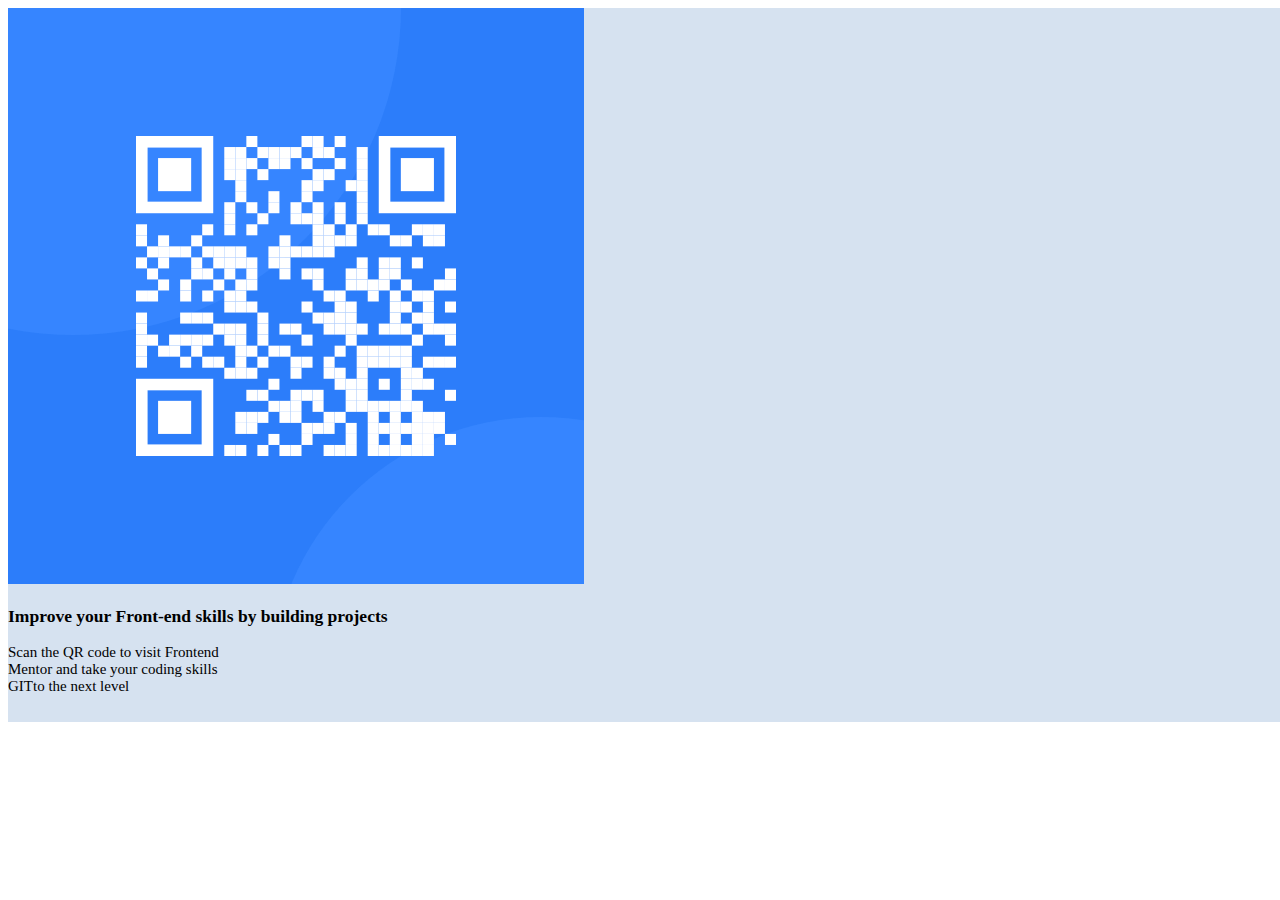
==== src/index.html @ 435e6509 "le travail de 28122023" ====
<!DOCTYPE html>
<html lang="en">
<head>
  <meta charset="UTF-8">
  <meta name="viewport" content="width=device-width, initial-scale=1.0">

  <link rel="icon" type="image/png" sizes="32x32" href="./images/favicon-32x32.png">
  
  <title>Frontend Mentor | QR code component</title>
  <link rel="stylesheet" href="style.css">
</head>
<body>
  <div class="container">
    <div class="container-Qr">
      <img class="code-qr" src="images/image-qr-code.png" alt="">
      <h3>Improve your Front-end skills by building projects</h3>
      <p>Scan the QR code to visit Frontend <br>Mentor and take your coding skills <br>GITto the  next level</p>
    </div>
  </div>
  
  
</body>
</html>
---- src/style.css ----
/* <style>
    .attribution { font-size: 11px; text-align: center; }
    .attribution a { color: hsl(228, 45%, 44%); }
  </style> */
  .container{
    background-color: hsl(212, 45%, 89%);
    width: 95rem;
    height: 44.6rem;
    font-size: 15px;
    
   

  }

  .container-Qr{
    width: 60rem;
    height: 40rem;
    background-color:hsl(hsl(0, 0%, 100%));
  }
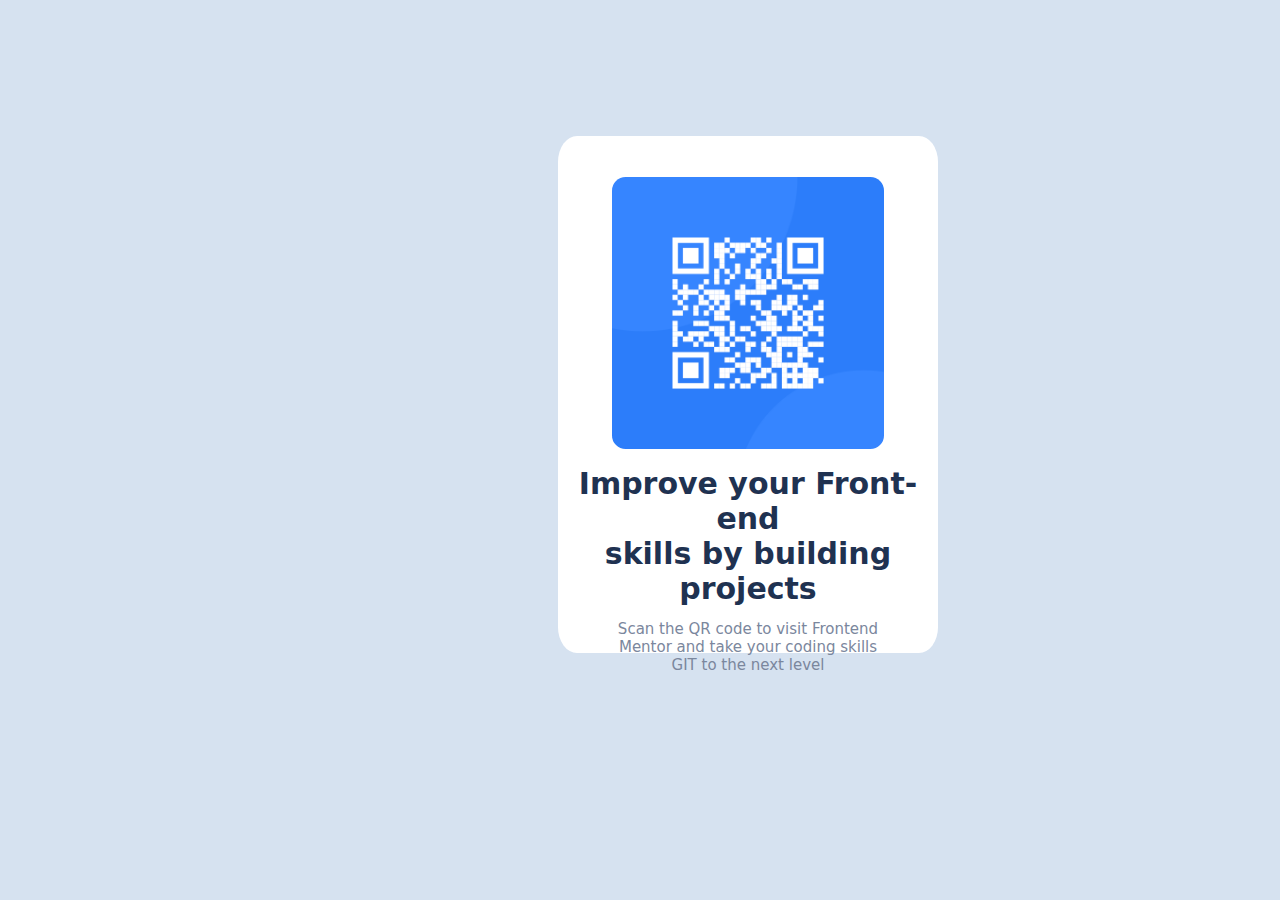
==== commit b98317cf: "2nd travail du 28122023" ====
--- a/src/index.html
+++ b/src/index.html
@@ -13,8 +13,8 @@
   <div class="container">
     <div class="container-Qr">
       <img class="code-qr" src="images/image-qr-code.png" alt="">
-      <h3>Improve your Front-end skills by building projects</h3>
-      <p>Scan the QR code to visit Frontend <br>Mentor and take your coding skills <br>GITto the  next level</p>
+      <h1>Improve your Front-end <br> skills by building projects</h3>
+      <p>Scan the QR code to visit Frontend <br>Mentor and take your coding skills <br>GIT to the  next level</p>
     </div>
   </div>
   
--- a/src/style.css
+++ b/src/style.css
@@ -1,20 +1,69 @@
-
-  /* <style>
+/* <style>
     .attribution { font-size: 11px; text-align: center; }
     .attribution a { color: hsl(228, 45%, 44%); }
   </style> */
-  .container{
+
+@import url("https://cdn.jsdelivr.net/npm/bootstrap-icons@1.10.5/font/bootstrap-icons.css");
+
+*,
+*::before,
+*::after {
+    margin: 0;
+    padding: 0;
+    outline: 0;
+    /* border: 0; */
+    text-decoration: none;
+    list-style-type: none;
+    box-sizing: border-box;
+
+}
+
+html {
+    font-size: 0.85rem;
+}
+
+body {
+    font-family: system-ui, -apple-system, BlinkMacSystemFont, 'Segoe UI', Roboto, Oxygen, Ubuntu, Cantarell, 'Open Sans', 'Helvetica Neue', sans-serif;
     background-color: hsl(212, 45%, 89%);
-    width: 95rem;
-    height: 44.6rem;
     font-size: 15px;
-    
-   
+    width: 100px
+}
 
-  }
+.container {
+    text-align: center;
+    margin: 10rem 15rem 1rem 41rem;
 
-  .container-Qr{
-    width: 60rem;
-    height: 40rem;
-    background-color:hsl(hsl(0, 0%, 100%));
-  }+
+}
+
+.container-Qr {
+    width: 28rem;
+    height: 38rem;
+    background-color: hsl(0, 0%, 100%);
+    border-radius: 5%;
+}
+
+.code-qr {
+    text-align: center;
+    width: 20rem;
+    height: 20rem;
+    border-radius: 1rem;
+    margin-top: 3rem;
+    margin-bottom: 1rem;
+}
+
+h1 {
+    margin-bottom: 1rem;
+    color: hsl(218, 44%, 22%)
+}
+
+p {
+    font-size: 15px;
+    color: hsl(220, 15%, 55%);
+}
+
+@media only screen and (max-width: 375px) {
+    container {
+        padding: 65px;
+    }
+}